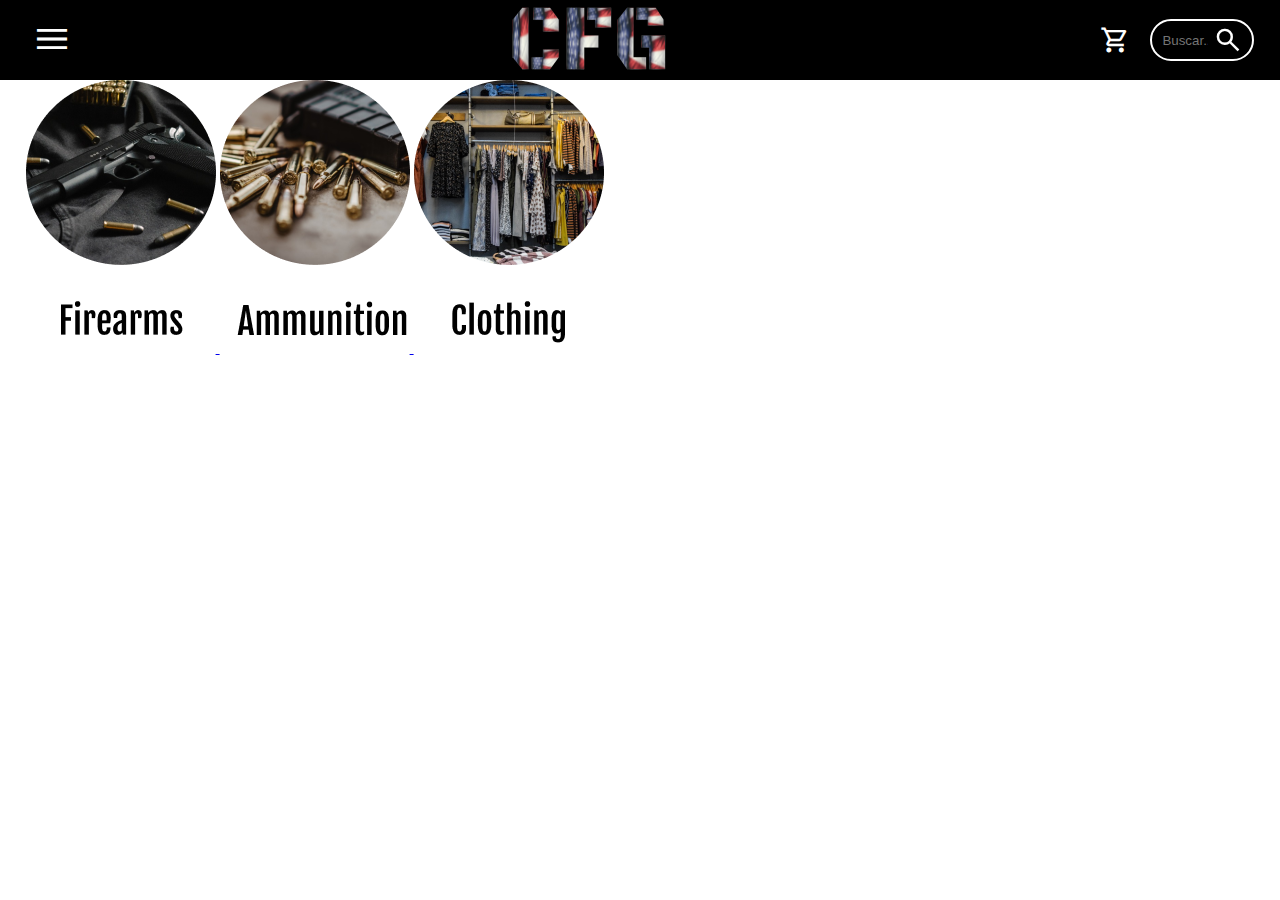
==== index.html @ 0da1b25f "Update" ====
<!DOCTYPE html>
<html lang="en">

<head>
    <meta charset="UTF-8">
    <meta http-equiv="X-UA-Compatible" content="IE=edge">
    <meta name="viewport" content="width=device-width, initial-scale=1.0">
    <link rel="stylesheet" href="assets/css/normalize.min.css">
    <link rel="preconnect" href="https://fonts.googleapis.com">
    <link rel="preconnect" href="https://fonts.gstatic.com" crossorigin>
    <link href="https://fonts.googleapis.com/css2?family=Poppins:wght@400;700;800&display=swap" rel="stylesheet">
    <link rel="stylesheet"
        href="https://fonts.googleapis.com/css2?family=Material+Symbols+Outlined:opsz,wght,FILL,GRAD@20..48,100..700,0..1,-50..200" />
    <link rel="stylesheet" href="https://cdn.jsdelivr.net/npm/swiper@8/swiper-bundle.min.css" />
    <link rel="stylesheet" href="assets/css/styles.min.css">
    <title>Menu</title>
</head>

<body>
    <div class="main-wrapper" id="app">
        <header class="main-header">
            <div class="container">
                <nav class="navigation-wrapper">
                    <button class="button button_icon button_icon-lg button_icon-white material-symbols-outlined"
                        id="botonMenu">
                        menu
                    </button>
                    <ul class="navigation-menu" id="navigationMenu">
                        <li>
                            <a href="index.html">
                                Home
                            </a>
                        </li>
                        <li>
                            <a href="pages/quienes-somos.html">
                                Teams
                            </a>
                        </li>
                        <li>
                            <a href="pages/contacto.html">
                                Contact us
                            </a>
                        </li>
                    </ul>
                </nav>
                <a href="index.html">
                    <img src="assets/images/Logo.svg" class="logo" />
                </a>
                <div class="user-ctrls">
                    <a href="pages/carrito.html" class="link link_icon material-symbols-outlined" id="cart">
                        shopping_cart
                    </a>
                    <!-- este es el buscador -->
                    <div class="search-wrap">
                        <button
                            class="button button_icon button_icon-md button_icon-white material-symbols-outlined icon-search"
                            id="search">
                            search
                        </button>
                        <input type="search" placeholder="Buscar..." class="input-search" id="inputSearch" />
                    </div>
                </div>
            </div>
        </header>
    </div>
    <div class="container">
            <a href="/Pagina-2-armas/Armas.html">
            <img src="/assets/images/Guns.png" />
            </a>
            <a href="/Pagina-1-balas/Balas.html">
            <img src="/assets/images/Ammunition.png" /> 
            </a>
            <a href="/Pagina-3-Ropa/Ropa.html">
            <img src="/assets/images/Clothing.png" /> 
            </a>
    </div>
</body>

</html>
---- assets/css/styles.min.css ----
.poppins{font-family:"Poppins",Arial,Helvetica,sans-serif}html{box-sizing:border-box;scroll-behavior:smooth}*,*:before,*:after{box-sizing:inherit}body{font-family:"Poppins",Arial,Helvetica,sans-serif}:focus{outline:none}img,video{max-width:100%}.main-wrapper,main,section,article footer{position:relative;width:100%}main{padding:0 0 80px 0}.button{border:none;transition:.35s ease-in-out}.button_icon{background:rgba(0,0,0,0)}.button_icon-lg{font-size:40px}.button_icon-md{font-size:30px}.button_icon-sm{font-size:20px}.button_icon-white{color:#fff}.button_icon-black{color:#000}.button_icon-gray{color:#6c757d}.button_pill{border-radius:50px}.button_rojo{color:#fff;background:#bf7272}.button_rojo:hover{background:red}.button_md{display:inline-flex;flex-wrap:wrap;align-items:center;justify-content:center;height:38px;padding:0 25px;font-weight:600}.button_with-icon{gap:5px}a.button{text-decoration:none}.mi-slider-1{padding:0 0 30px 0}.mi-slider-1 .swiper-wrapper{list-style:none}.mi-slider-1 .swiper-slide{position:relative}.mi-slider-1 .bloque-de-texto,.mi-slider-1 .container{height:100%}.mi-slider-1 .bloque-de-texto{position:absolute;top:0;left:0;width:100%}.mi-slider-1 .container{display:flex;flex-wrap:wrap;align-items:center;justify-content:center;text-align:center}.mi-slider-1 h2,.mi-slider-1 p,.mi-slider-1 .swiper-button-next,.mi-slider-1 .swiper-button-prev{color:#fff}.mi-slider-1 h2{font-size:4vw}@media only screen and (max-width: 800px){.mi-slider-1 h2{font-size:4.5vw}}@media only screen and (max-width: 580px){.mi-slider-1 h2{font-size:5vw}}@media only screen and (max-width: 390px){.mi-slider-1 h2{font-size:5.5vw}}.mi-slider-1 p{font-size:1.5vw;line-height:normal;margin:10px 0 20px 0}@media only screen and (max-width: 800px){.mi-slider-1 p{font-size:2vw}}@media only screen and (max-width: 580px){.mi-slider-1 p{font-size:2.5vw}}@media only screen and (max-width: 390px){.mi-slider-1 p{font-size:3vw}}.mi-slider-1 .img-cover-de-fondo{width:100%}.mi-slider-1 .swiper-button-next::after,.mi-slider-1 .swiper-button-prev::after{font-size:25px}.mi-slider-1 .swiper-pagination-bullet{width:15px;height:15px;background:red}.mi-slider-1 .swiper-horizontal>.swiper-pagination-bullets,.mi-slider-1 .swiper-pagination-bullets.swiper-pagination-horizontal{bottom:0}.card{max-width:350px;padding:10px;background:#fff;border:1px solid #ccc;border-radius:10px}.card-header{height:250px}.card-header img{width:100%;height:100%;object-fit:cover}.card-body{margin:15px 0;height:100px}.card-body h3{font-size:18px;margin:0 0 10px 0}.card-body p{font-size:14px;color:#999;line-height:normal}.card-footer{display:flex;flex-wrap:wrap;align-items:center;justify-content:space-between}.price{font-weight:700}.listado-cards{display:flex;flex-wrap:wrap;gap:20px;justify-content:center}.main-header{position:sticky;top:0;height:80px;background:#000;display:flex;flex-wrap:wrap;z-index:800}@media only screen and (max-width: 1080px){.main-header{height:60px}}.main-header .container{display:flex;flex-wrap:wrap;justify-content:space-between;align-items:center}.main-header .logo{width:12vw}.navigation-menu{display:flex;flex-wrap:wrap;flex-direction:column;justify-content:center;align-items:center;position:absolute;top:0;right:0;width:100%;height:100vh;gap:30px;background:rgba(0,0,0,.8);transform-origin:left 0;transform:scaleX(0);transition:.35s ease-in-out;z-index:900}.navigation-menu_is-show{transform:scaleX(1)}.navigation-menu a{font-size:16px;color:#fff;text-decoration:none}.navigation-menu a:hover{color:#bf7272}.navigation-wrapper .button{position:relative;z-index:920}.main-footer{min-height:80px;background:#000}@media only screen and (max-width: 1080px){.main-footer{height:60px}}.main-footer .container{color:#fff;display:flex;flex-wrap:wrap;justify-content:space-between;align-items:center}.main-footer .logo{width:12vw}.search-wrap{position:relative;float:left}.search-wrap .icon-search,.search-wrap .icon-remove{position:absolute;top:50%;transform:translate3d(0, -50%, 0)}.search-wrap .icon-search{right:5px}.search-wrap .icon-remove{right:35px}.input-search{width:50px;height:38px;color:#fff;background:rgba(0,0,0,0);border:2px solid #fff;border-radius:50px;padding:0 40px 0 10px;transform-origin:right center;transition:.35s ease-in-out}.input-search:focus{width:10vw}.container{position:relative;margin:0 auto;max-width:1280px;width:100%;padding:0 2%}.standard-section{padding:50px 0}.overlay{position:absolute;width:100%;height:100%;top:0;left:0;background:linear-gradient(0deg, rgba(0, 0, 0, 0.7) 0%, rgba(0, 0, 0, 0.5) 20%, rgba(0, 0, 0, 0.5) 80%, rgba(0, 0, 0, 0.7) 100%)}.user-ctrls{display:flex;flex-wrap:wrap;align-items:center;justify-content:flex-end;gap:20px}.link{font-size:30px;text-decoration:none;color:#fff}.title-section{font-size:20px;margin:0 0 15px 0}.video{max-width:560px;max-height:315px;align-items:center}/*# sourceMappingURL=styles.min.css.map */
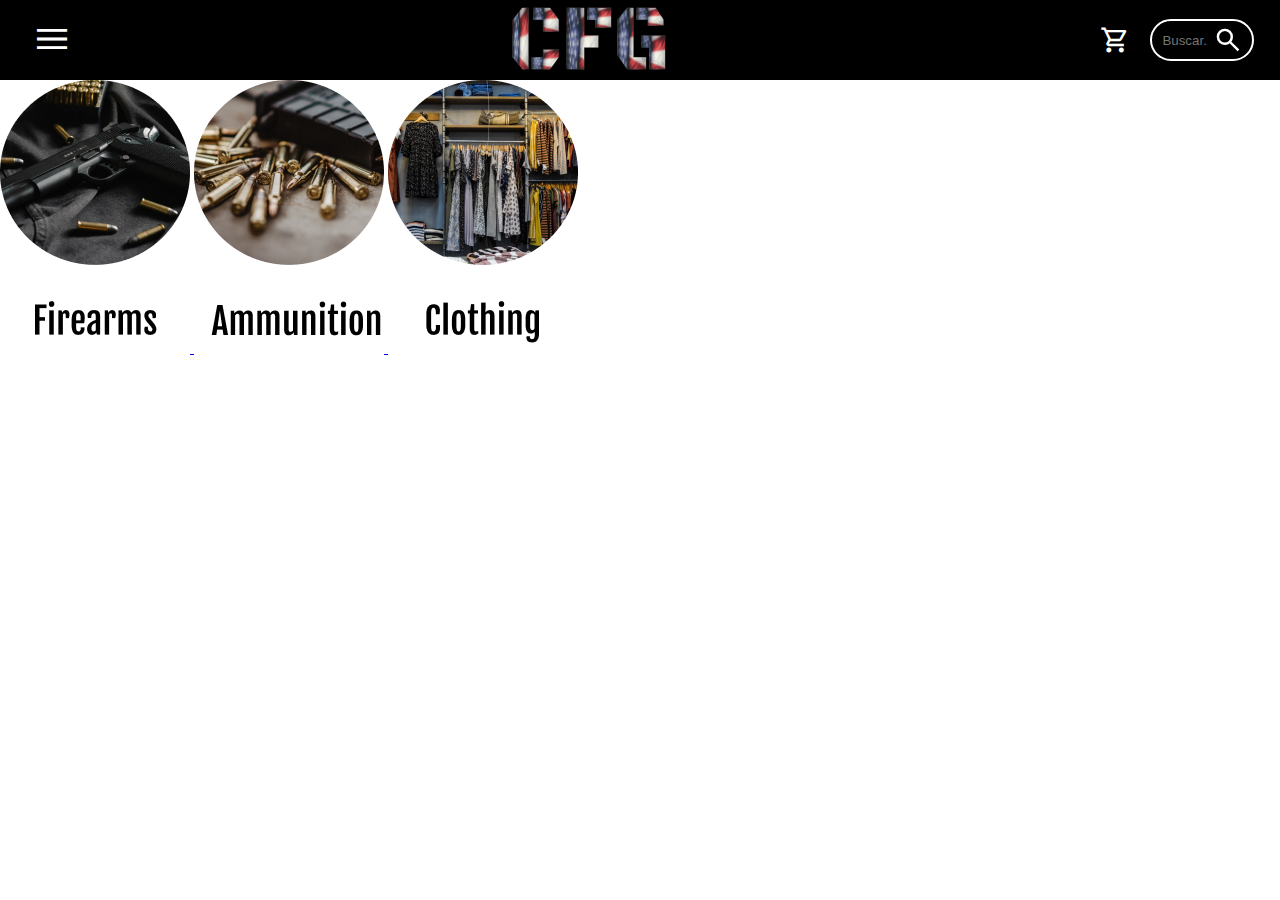
==== commit 83558530: "update" ====
--- a/index.html
+++ b/index.html
@@ -63,14 +63,14 @@
             </div>
         </header>
     </div>
-    <div class="container">
-            <a href="/Pagina-2-armas/Armas.html">
+    <div>
+            <a href="/Armas.html">
             <img src="/assets/images/Guns.png" />
             </a>
-            <a href="/Pagina-1-balas/Balas.html">
+            <a href="/Balas.html">
             <img src="/assets/images/Ammunition.png" /> 
             </a>
-            <a href="/Pagina-3-Ropa/Ropa.html">
+            <a href="/Ropa.html">
             <img src="/assets/images/Clothing.png" /> 
             </a>
     </div>
